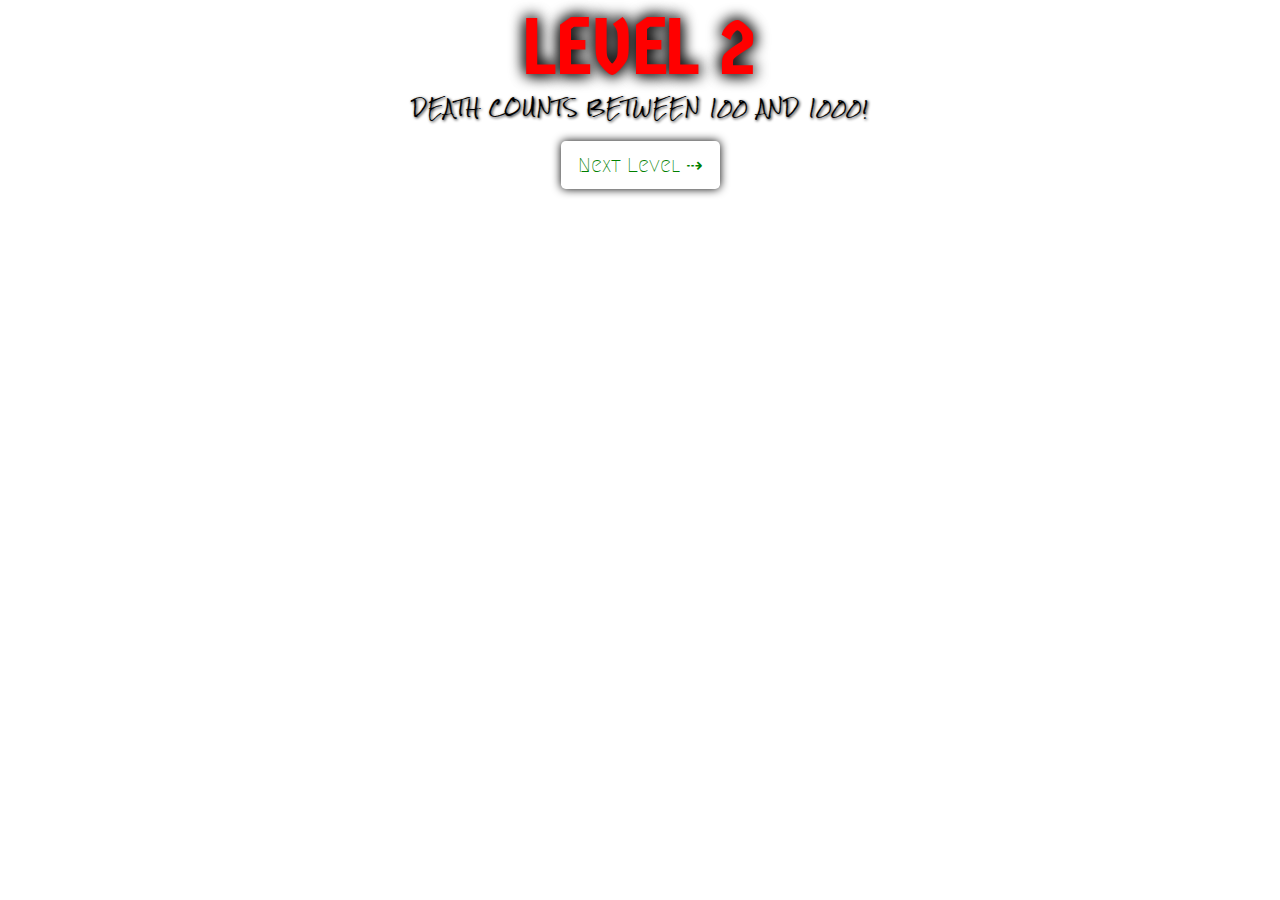
==== gamepages/level2.html @ 69741484 "first push" ====
<!DOCTYPE html>
<html>

<head>
    <meta charset="utf-8" />
    <meta http-equiv="X-UA-Compatible" content="IE=edge">
    <title>D3 DISNEY GAME</title>
    <meta name="viewport" content="width=device-width, initial-scale=1">

    <!-- bootstrap -->
    <link rel="stylesheet" href="https://stackpath.bootstrapcdn.com/bootstrap/4.3.1/css/bootstrap.min.css"
        integrity="sha384-ggOyR0iXCbMQv3Xipma34MD+dH/1fQ784/j6cY/iJTQUOhcWr7x9JvoRxT2MZw1T" crossorigin="anonymous">
    <script src="https://stackpath.bootstrapcdn.com/bootstrap/4.3.1/js/bootstrap.min.js"
        integrity="sha384-JjSmVgyd0p3pXB1rRibZUAYoIIy6OrQ6VrjIEaFf/nJGzIxFDsf4x0xIM+B07jRM"
        crossorigin="anonymous"></script>

    <link rel="stylesheet" href="./gamecode/l2style.css">
</head>

<body>

    <h1 id="l2title">LEVEL 2</h1>
    <p id="l2subtitle">DEATH COUNTS BETWEEN 100 AND 1000! </p>

    <div class="chart"></div>

    <div class="container buttonsContainer">
        <div class="row" id="gameButtons">
            <div class="col col-md-3"></div>
            <div class="col col-md-6 text-center">
                <a class="btn btn-lg level1" href="./level3.html" role="button">Next Level ⇢</a>
            </div>
            <div class="col col-md-3"></div>
        </div> <!-- end gameButtons row -->
    </div> <!-- end buttonsContainer  -->




</body>

<!-- always put script tags at the bottom of the body tags because otherwise
the DOM will try to execute code in the code.js file before it has read the code
inside of the body tags thus why it will not work -->
<script src="https://d3js.org/d3.v4.min.js"></script>

<!-- additionally make sure to put the d3 source code link above the written code
so that it will execute last -->
<script src="./gamecode/l2code.js"></script>





</html>
---- gamepages/gamecode/l2style.css ----
@import url('https://fonts.googleapis.com/css?family=Bungee|Bungee+Hairline|Chewy|Germania+One|Luckiest+Guy|Megrim|Nixie+One|Pangolin|Patrick+Hand|Rock+Salt');

body {
    background-image: url("../../images/bg1.png");
    background-size: cover;
}

/* graph styling */

.chart {
    background-color: rgba(255, 255, 255, 0.801);
}

.dot {
    fill: #00c3ff;
}
.line {
    stroke: black;
}

/* LEVEL ONE STYLING */


#l2title {
    color: red;
    font-family: 'Germania One';
    font-size: 5em;
    text-align: center;
    margin-bottom: 0;
    /* margin-top: 2%; */
    text-shadow: 1px 1px 15px rgb(0, 0, 0), -1px -1px 15px rgb(0, 0, 0);
    /* animation: color 3s infinite; */
}

#l2subtitle {
    text-align: center;
    font-family: "Rock Salt";
    letter-spacing: 1px;
    font-size: 1em;
    color: black;
    text-shadow: 1px 1px 3px black;
}

.btn {
    margin: 1%;
    box-shadow: 0px 0px 10px black;
    font-family: "Megrim";  
}

.btn.level1 {
    background-color: #ffffff;
    color: green;
    transition: .5s;
}

.btn.level1:hover {
    background-color: green;
    color: white;
}
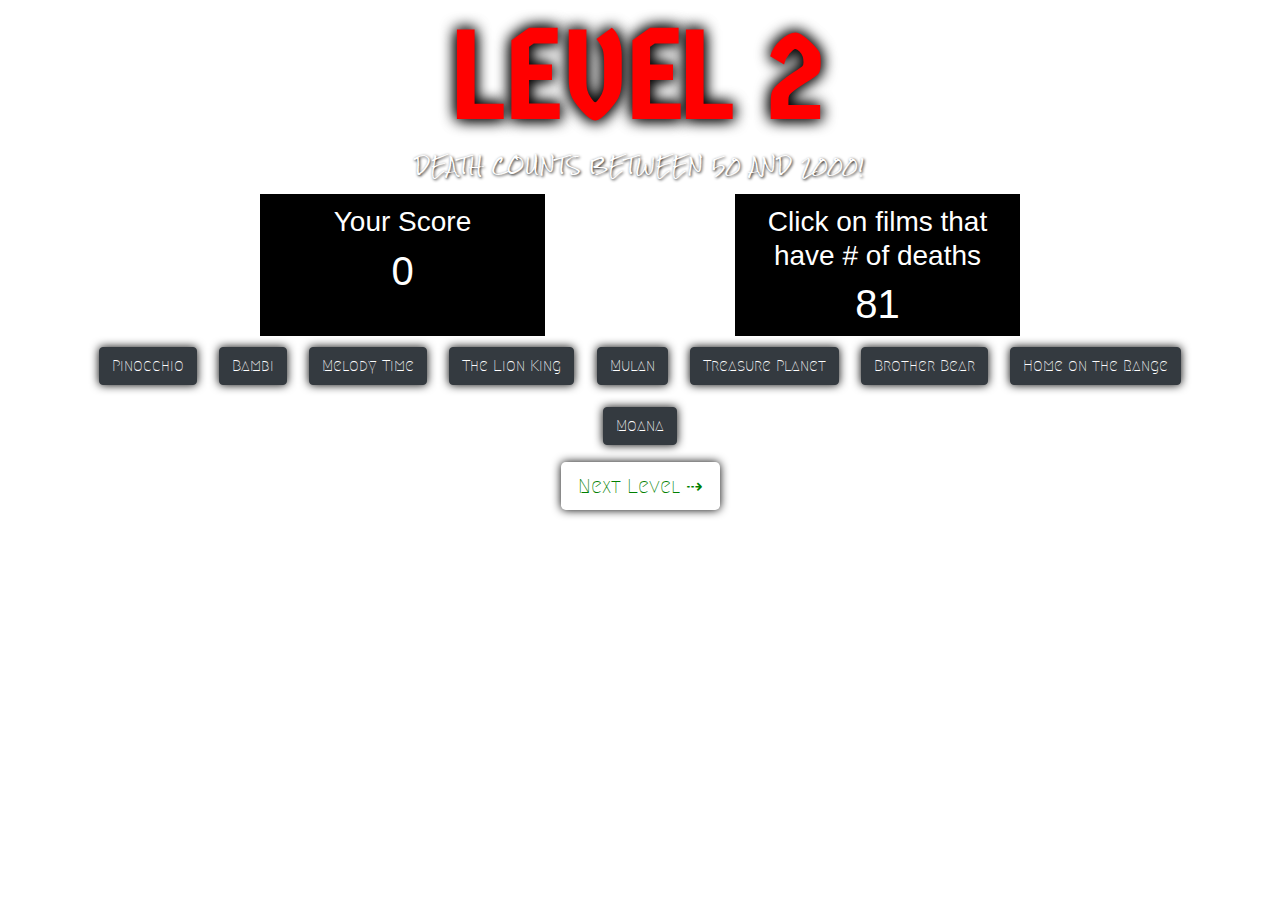
==== commit 6db9965d: "logic fixed" ====
--- a/gamepages/level2.html
+++ b/gamepages/level2.html
@@ -14,13 +14,42 @@
         integrity="sha384-JjSmVgyd0p3pXB1rRibZUAYoIIy6OrQ6VrjIEaFf/nJGzIxFDsf4x0xIM+B07jRM"
         crossorigin="anonymous"></script>
 
-    <link rel="stylesheet" href="./gamecode/l2style.css">
+    <!-- jquery -->
+    <script src="https://cdnjs.cloudflare.com/ajax/libs/jquery/3.2.1/jquery.min.js"></script>
+
+    <link rel="stylesheet" href="./gamecode/l1style.css">
 </head>
 
 <body>
 
-    <h1 id="l2title">LEVEL 2</h1>
-    <p id="l2subtitle">DEATH COUNTS BETWEEN 100 AND 1000! </p>
+    <h1 id="l1title">LEVEL 2</h1>
+    <p id="l1subtitle">DEATH COUNTS BETWEEN 50 AND 2000! </p>
+
+    <div class="container scores">
+        <div class="row text-center">
+            <div class="col-md-2"></div>
+            <div class="col-md-3 userSection">
+                <h3>Your Score</h3>
+                <h1 id="userScore"></h1>
+            </div>
+            <div class="col-md-2"></div>
+            <div class="col-md-3 deathSection">
+                <h3>Click on films that have # of deaths</h3>
+                <h1 id="numDeaths"></h1>
+            </div>
+            <div class="col-md-2"></div>
+        </div>
+    </div>
+
+
+
+    <div class="container">
+        <div class="row text-center">
+            <!-- <div class="col-md-1"></div> -->
+            <div class="col-md-12" id="filmButtons"></div>
+            <!-- <div class="col-md-1"></div> -->
+        </div>
+    </div>
 
     <div class="chart"></div>
 
@@ -33,7 +62,6 @@
             <div class="col col-md-3"></div>
         </div> <!-- end gameButtons row -->
     </div> <!-- end buttonsContainer  -->
-
 
 
 
--- a/gamepages/gamecode/l1style.css
+++ b/gamepages/gamecode/l1style.css
@@ -0,0 +1,72 @@
+@import url('https://fonts.googleapis.com/css?family=Bungee|Bungee+Hairline|Chewy|Germania+One|Luckiest+Guy|Megrim|Nixie+One|Pangolin|Patrick+Hand|Rock+Salt');
+
+body {
+    background-image: url("../../images/bg1.png");
+    background-size: cover;
+}
+
+/* graph styling */
+
+.chart {
+    background-color: rgba(255, 255, 255, 0.89);
+}
+
+.dot {
+    fill: #00c3ff;
+}
+.line {
+    stroke: black;
+}
+
+
+/* LEVEL ONE STYLING */
+
+
+#l1title {
+    color: red;
+    font-family: 'Germania One';
+    font-size: 8em;
+    text-align: center;
+    margin-bottom: 0;
+    /* margin-top: 2%; */
+    text-shadow: 1px 1px 15px rgb(0, 0, 0), -1px -1px 15px rgb(0, 0, 0);
+    /* animation: color 3s infinite; */
+}
+
+#l1subtitle {
+    text-align: center;
+    font-family: "Rock Salt";
+    letter-spacing: 1px;
+    font-size: 1em;
+    color: white;
+    text-shadow: 1px 1px 3px black;
+}
+
+.userSection {
+    padding-top: 1%;
+    color: white;
+    background-color: black;
+}
+
+.deathSection {
+    padding-top: 1%;
+    color: white;
+    background-color: black;
+}
+
+.btn {
+    margin: 1%;
+    box-shadow: 0px 0px 10px black;
+    font-family: "Megrim";  
+}
+
+.btn.level1 {
+    background-color: #ffffff;
+    color: green;
+    transition: .5s;
+}
+
+.btn.level1:hover {
+    background-color: green;
+    color: white;
+}
